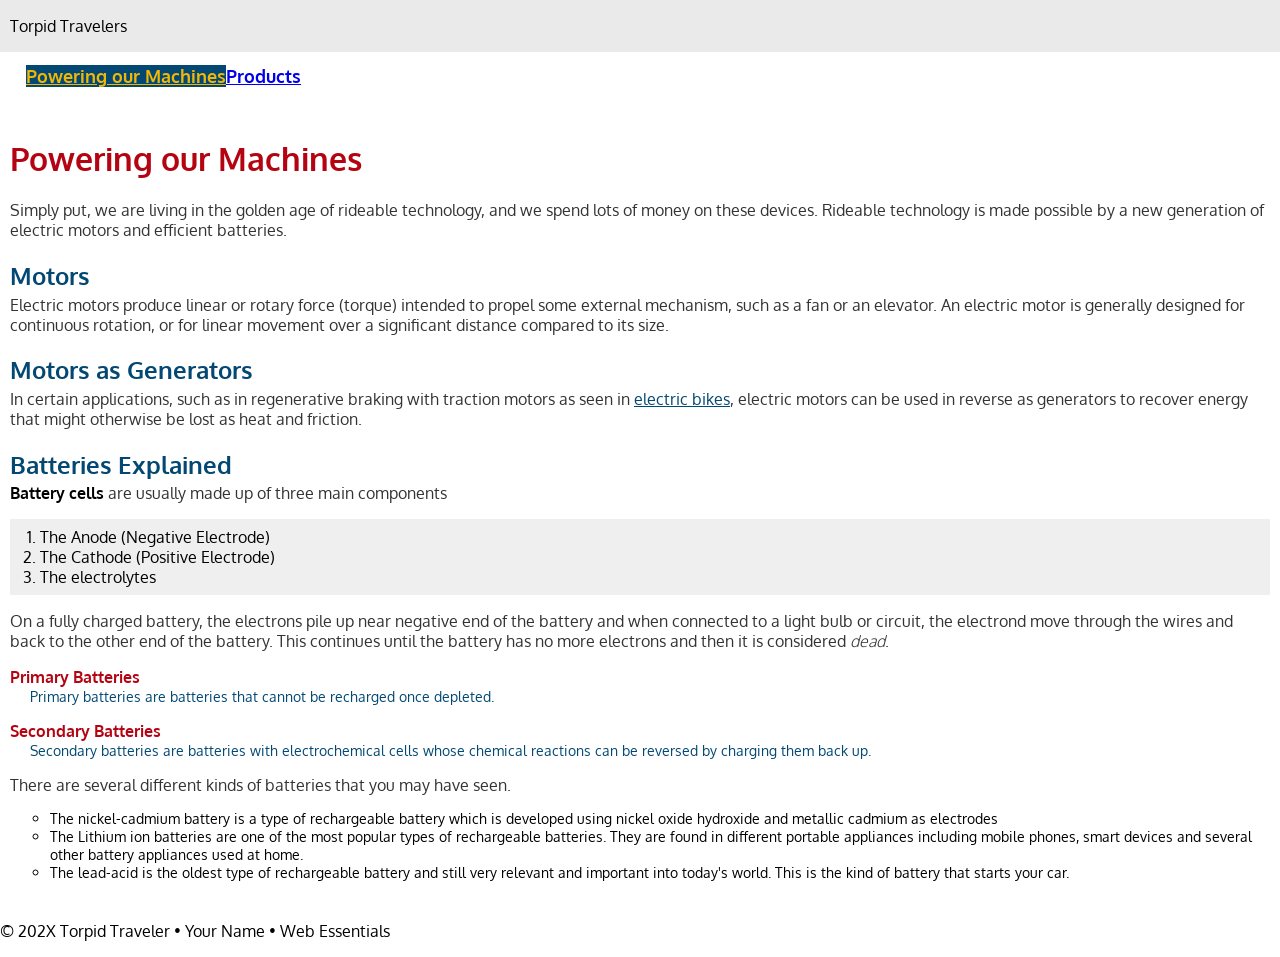
==== 04follow-along/index.html @ 4e254af1 "Follow along done" ====
<!doctype html>
<html lang="en">
<head>
    <meta charset="UTF-8">
    <meta name="description" content="Torpid Travelers is dedicated to helping you get around without breaking a sweat.">
    <meta name="author" content="Charlotte Carbajal">
    <meta name="viewport" content="width=device-width, initial-scale=1">
    <link rel="preconnect" href="https://fonts.googleapis.com">
    <link rel="preconnect" href="https://fonts.gstatic.com" crossorigin>
    <link href="https://fonts.googleapis.com/css2?family=Oxygen:wght@300;400;700&display=swap" rel="stylesheet">
    <link rel="stylesheet" href="traveler.css">
    <title>Torpid Travelers: Powering our Machines</title>
</head>
<body>
    <!-- start the page header -->
    <header>
        <span>Torpid Travelers</span>
    </header>
    
    <!-- start the page navigation -->
    <nav>
        <ul>
            <li class="active"><a href="index.html">Powering our Machines</a></li>
            <li><a href="products.html">Products</a></li>
        </ul>
    </nav>
    
    <!-- start the page main -->
    <main>
        <h1>Powering our Machines</h1>
        <p>Simply put, we are living in the golden age of rideable technology, and we spend lots of money on these devices. Rideable technology  is made possible by a new generation of electric motors and efficient batteries.</p>
        
        <h2>Motors</h2>
        <p>Electric motors produce linear or rotary force (torque) intended to propel some external mechanism, such as a fan or an elevator. An electric motor is generally designed for continuous rotation, or for linear movement over a significant distance compared to its size.</p>
        
        <h2>Motors as Generators</h2>
        <p>In certain applications, such as in regenerative braking with traction motors as seen in <a href="https://www.bicycling.com/bikes-gear/a22132137/best-electric-bikes" target="_blank" rel="nofollow">electric bikes</a>, electric motors can be used in reverse as generators to recover energy that might otherwise be lost as heat and friction.</p>
        
        <h2>Batteries Explained</h2>
        <p><strong>Battery cells</strong> are usually made up of three main components</p>
        <ol>
            <li>The Anode (Negative Electrode)</li>
            <li>The Cathode (Positive Electrode)</li>
            <li>The electrolytes</li>
        </ol>
        <p>On a fully charged battery, the electrons pile up near negative end of the battery and when connected to a light bulb or circuit, the electrond move through the wires and back to the other end of the battery. This continues until the battery has no more electrons and then it is considered <em>dead</em>.</p>
        
        <dl>
            <dt>Primary Batteries</dt>
            <dd>Primary batteries are batteries that cannot be recharged once depleted.</dd>
            <dt>Secondary Batteries</dt>
            <dd>Secondary batteries are batteries with electrochemical cells whose chemical reactions can be reversed by charging them back up.</dd>
        </dl>
        <p>There are several different kinds of batteries that you may have seen.</p>
        <ul>
            <li>The nickel-cadmium battery is a type of rechargeable battery which is developed using nickel oxide hydroxide and metallic cadmium as electrodes</li>
            <li>The Lithium ion batteries are one of the most popular types of rechargeable batteries. They are found in different portable appliances including mobile phones, smart devices and several other battery appliances used at home. </li>
            <li>The lead-acid is the oldest type of rechargeable battery and still very relevant and important into today's world. This is the kind of battery that starts your car.</li>
        </ul>
    </main>
    
    <!-- start the page footer -->
    <footer>
        <p>&copy; 202X Torpid Traveler &bull; Your Name &bull; Web Essentials</p>
    </footer>
</body>
</html>
---- 04follow-along/traveler.css ----
body {
    font-family: "Oxygen", sans-serif;
    margin:0;
}

/*header stuff here*/
header{
    background-color:#eaeaea;
    padding: 1rem 10px;

}
header span: {
    color: #024873; 
    font-size: 1.6rem;
    font-weight:700;
}


    /*navigation stuff here*/
    nav{
        background: color #f2b705;
    }
    nav ul {
        margin: 0;
        padding: 0 10px;
        list-style-type: none;
        display: flex;
    }
    nav {
        display: block;
        padding: .83rem 1rem;
        text-decoration: none;
        font-size: 1.1rem;
        color: #024873;
        font-weight: 700;
    }
    nav li.active a {
        background-color: #024873;
        color: #f2b705;
    }

    
    nav li a:hover {
        color: white;       
    }

    /*main stuff here*/
    main {
        padding: 1rem 10px;
    }

    main h1 {
        color: #B40412;
    }
    main h2 {
        color: #024873;
        margin-bottom: .2rem;
    }
    main p {
        margin: 0;
        color: #333;
    }
    main ol {
        padding: .5rem 30px;
        background-color: #efefef;
    }
    main dl dt {
        color: #B40412;
        font-weight: 700;
        margin-top: 1rem;
    }
    main dl dd {
        color: #024873;
        font-size: .9rem;
        margin-left: 20px;
    }
    main ul {
        list-style-type: circle;
        margin-bottom: .5rem;
        font-size: .9rem;
    }
    main strong {
        font-weight: 700;
        color: black;
    }

    main em {
        font-weight: 300;
    }
    main address {
        font-style: normal;
        background-color: #f2b705;
        padding: .5rem;
        border-radius: 10px;
        border: 1px dashed #024873;
        width: 200px;
    }
    main a {
        color: #024873;
    }
    main a:hover {
        color: rgb(180,4,18);
    }
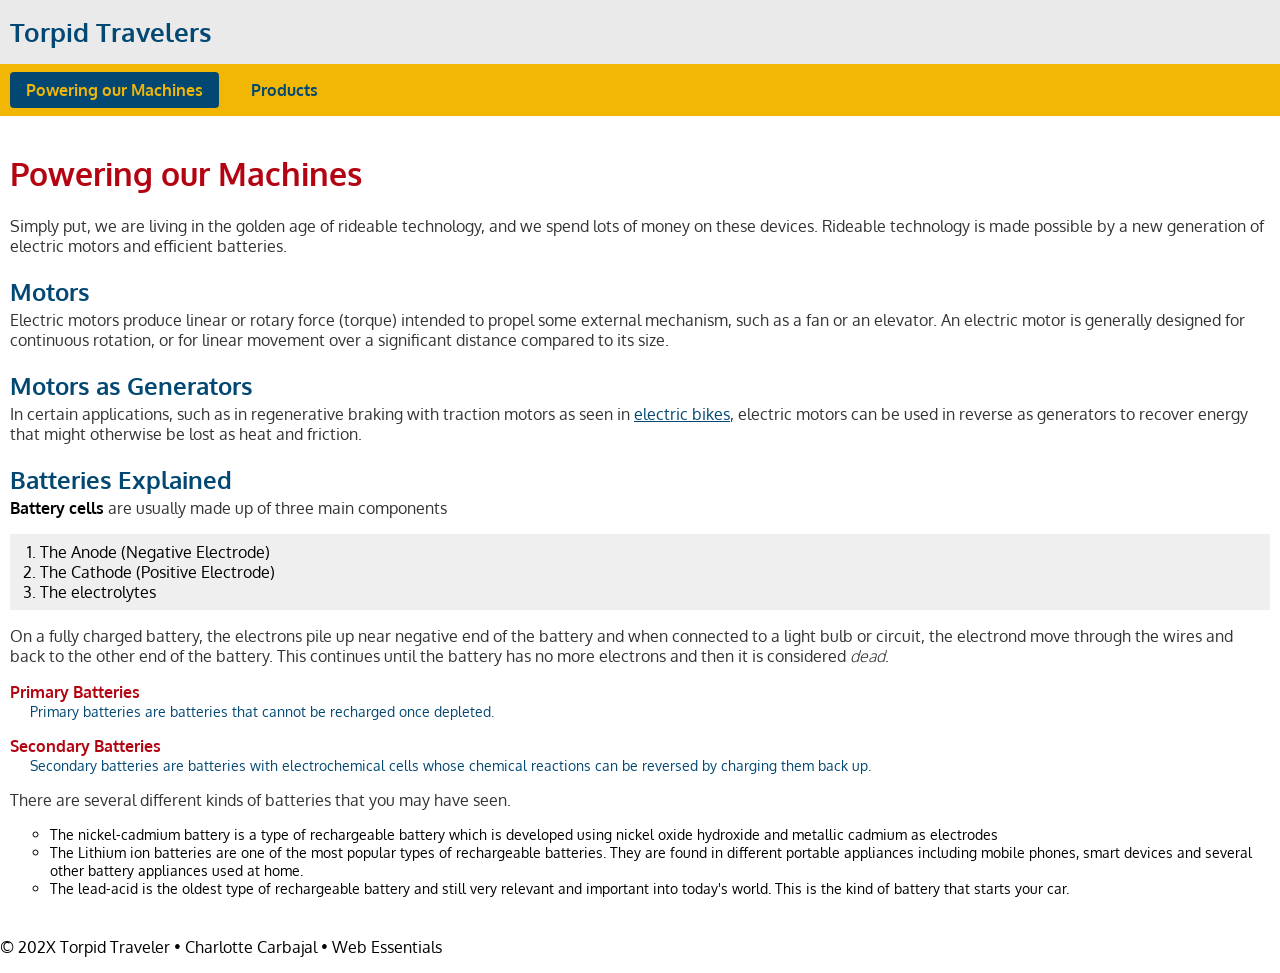
==== commit b864d1a9: "Follow along done" ====
--- a/04follow-along/index.html
+++ b/04follow-along/index.html
@@ -61,7 +61,7 @@
     
     <!-- start the page footer -->
     <footer>
-        <p>&copy; 202X Torpid Traveler &bull; Your Name &bull; Web Essentials</p>
+        <p>&copy; 202X Torpid Traveler &bull; Charlotte Carbajal &bull; Web Essentials</p>
     </footer>
 </body>
 </html>
--- a/04follow-along/traveler.css
+++ b/04follow-along/traveler.css
@@ -1,47 +1,53 @@
 body {
     font-family: "Oxygen", sans-serif;
-    margin:0;
+    margin: 0;
 }
 
 /*header stuff here*/
 header{
-    background-color:#eaeaea;
-    padding: 1rem 10px;
+    background-color: #eaeaea;
+    padding:1rem 10px;
 
 }
-header span: {
+header span {
     color: #024873; 
     font-size: 1.6rem;
-    font-weight:700;
+    font-weight: 700;
 }
 
 
     /*navigation stuff here*/
     nav{
-        background: color #f2b705;
+        background-color:  #f2b705;
+        padding: 0.5rem 10px;
     }
     nav ul {
+        list-style: none;
         margin: 0;
-        padding: 0 10px;
-        list-style-type: none;
+        padding: 0;
         display: flex;
     }
-    nav {
-        display: block;
-        padding: .83rem 1rem;
+    nav li {
+        margin-right: 1rem;
+    }
+    nav li a {
         text-decoration: none;
-        font-size: 1.1rem;
         color: #024873;
         font-weight: 700;
+        padding: 0.5rem 1rem;
+        display: inline-block;
+        border-radius: 4px;
+        transition: all 0.3s ease;
     }
     nav li.active a {
         background-color: #024873;
         color: #f2b705;
     }
-
     
     nav li a:hover {
-        color: white;       
+        background-color: #024873;
+        color: white;
+        cursor: pointer;
     }
 
     /*main stuff here*/
